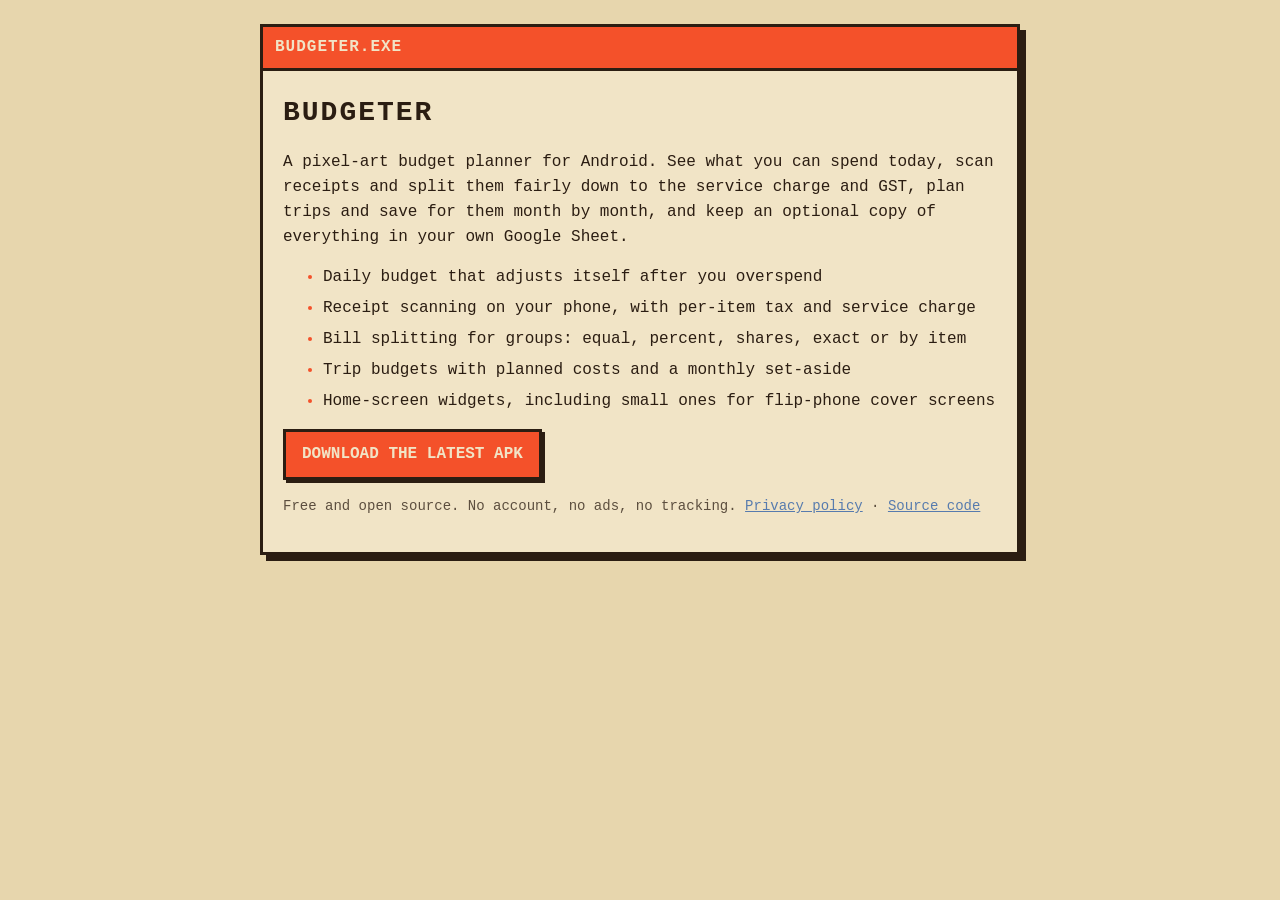
==== docs/index.html @ 5797c766 "Self-update from GitHub Releases, install-on-phone and publish-release buttons, test server, release" ====
<!doctype html>
<html lang="en">
<head>
<meta charset="utf-8">
<meta name="viewport" content="width=device-width, initial-scale=1">
<title>Budgeter</title>
<link rel="stylesheet" href="style.css">
</head>
<body>
<main class="window">
  <header class="bar">BUDGETER.EXE</header>
  <div class="body">
    <h1>BUDGETER</h1>
    <p>A pixel-art budget planner for Android. See what you can spend today, scan receipts and split them fairly down to the service charge and GST, plan trips and save for them month by month, and keep an optional copy of everything in your own Google Sheet.</p>
    <ul>
      <li>Daily budget that adjusts itself after you overspend</li>
      <li>Receipt scanning on your phone, with per-item tax and service charge</li>
      <li>Bill splitting for groups: equal, percent, shares, exact or by item</li>
      <li>Trip budgets with planned costs and a monthly set-aside</li>
      <li>Home-screen widgets, including small ones for flip-phone cover screens</li>
    </ul>
    <p><a class="button" href="https://github.com/nyx-ulrix/budgeter/releases/latest">Download the latest APK</a></p>
    <p class="meta">Free and open source. No account, no ads, no tracking. <a href="privacy.html">Privacy policy</a> · <a href="https://github.com/nyx-ulrix/budgeter">Source code</a></p>
  </div>
</main>
</body>
</html>
---- docs/style.css ----
:root {
  --orange: #f4512a;
  --cream: #e7d6ad;
  --cream-light: #f1e4c6;
  --brown: #2b1d12;
  --blue: #2459a6;
}
* { box-sizing: border-box; }
body {
  margin: 0;
  padding: 24px 16px 48px;
  background: var(--cream);
  color: var(--brown);
  font: 16px/1.55 "IBM Plex Mono", "Courier New", monospace;
}
.window {
  max-width: 760px;
  margin: 0 auto;
  background: var(--cream-light);
  border: 3px solid var(--brown);
  box-shadow: 6px 6px 0 var(--brown);
}
.bar {
  background: var(--orange);
  color: var(--cream-light);
  font-weight: bold;
  letter-spacing: 1px;
  padding: 8px 12px;
  border-bottom: 3px solid var(--brown);
}
.body { padding: 8px 20px 20px; }
h1 { font-size: 28px; letter-spacing: 2px; margin: 12px 0; }
h2 { font-size: 17px; text-transform: uppercase; letter-spacing: 1px; margin: 24px 0 8px; border-bottom: 2px dashed var(--brown); padding-bottom: 4px; }
a { color: var(--blue); }
code { background: var(--cream); padding: 0 4px; }
li { margin: 6px 0; }
li::marker { color: var(--orange); }
.meta { opacity: 0.75; font-size: 14px; }
.button {
  display: inline-block;
  background: var(--orange);
  color: var(--cream-light);
  text-decoration: none;
  font-weight: bold;
  text-transform: uppercase;
  padding: 10px 16px;
  border: 3px solid var(--brown);
  box-shadow: 3px 3px 0 var(--brown);
}
.button:active { transform: translate(3px, 3px); box-shadow: none; }
.foot { text-align: center; }
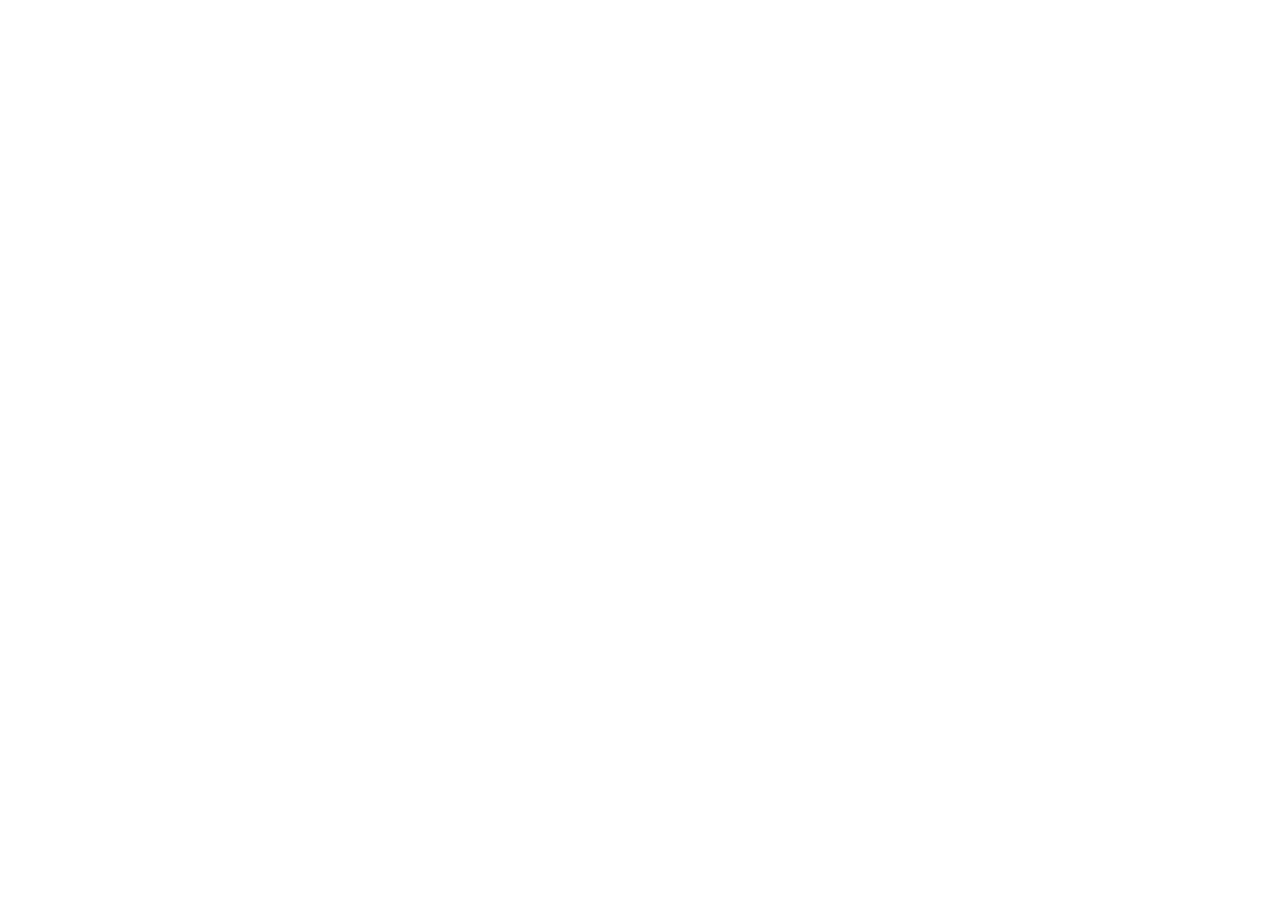
==== commit 2b04c811: "Website: send the github.io and Firebase default addresses to budgeter.liewjiaen.com" ====
--- a/docs/index.html
+++ b/docs/index.html
@@ -5,6 +5,8 @@
 <meta name="viewport" content="width=device-width, initial-scale=1">
 <title>Budgeter</title>
 <link rel="stylesheet" href="style.css">
+<link rel="canonical" href="https://budgeter.liewjiaen.com/">
+<script>if (location.hostname !== "budgeter.liewjiaen.com") location.replace("https://budgeter.liewjiaen.com/" + location.hash)</script>
 </head>
 <body>
 <main class="window">
